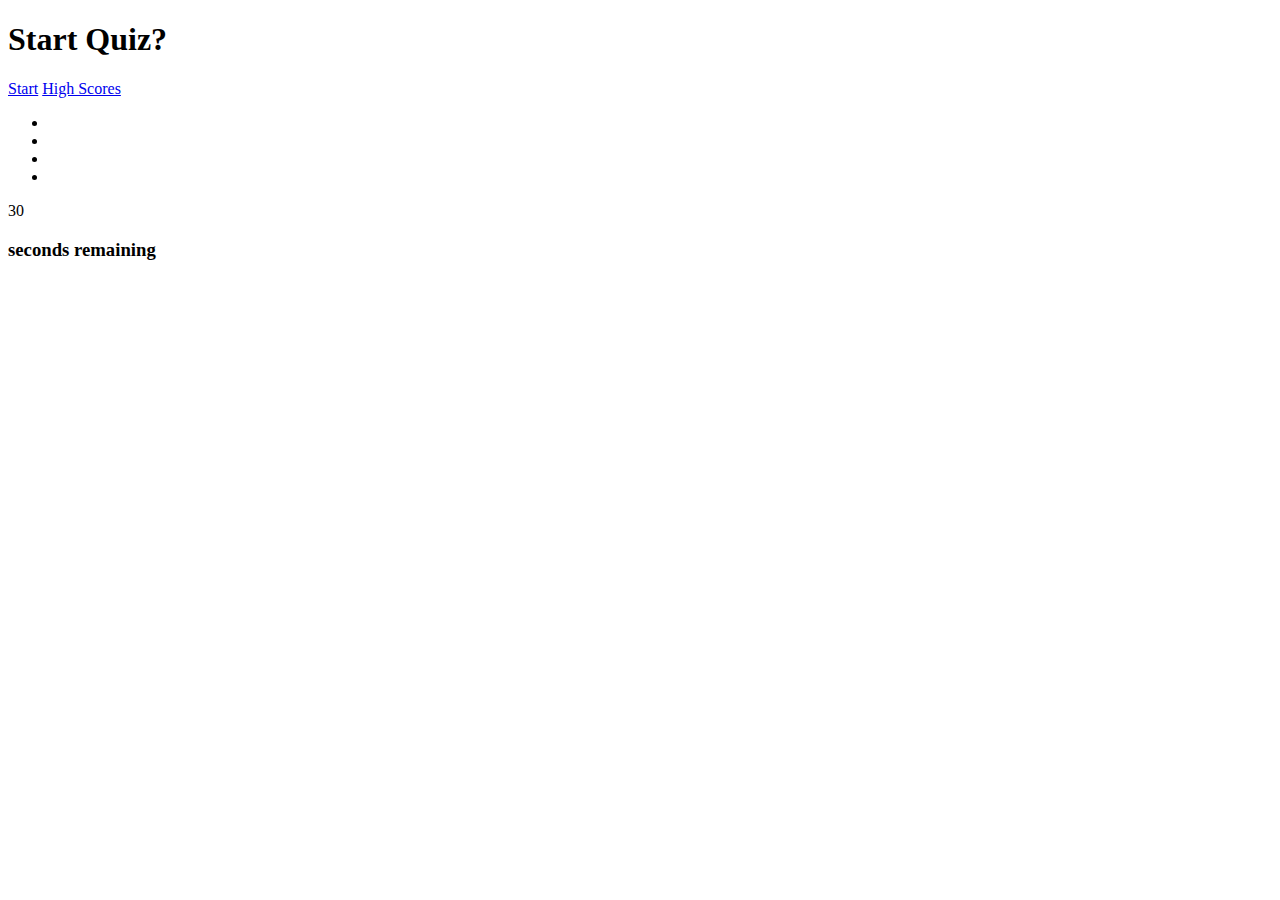
==== index.html @ cb6c58a5 "styled buttons" ====
<!DOCTYPE html>
<html>

<head>
    <title>Coding Quiz</title>
    <meta charset="UTF-8" />
    <meta name="viewport" content="width=device-width, initial-scale=1" />
    <link rel="stylesheet" href="./assets/style.css" />
</head>

<body>
    <header>
        <div class="container">
            <div id="start-quiz" class="flex-column flex center">
                <h1>Start Quiz?</h1>
                <a href="/quiz.html" class="btn">Start</a>
                <a href="/highscores.html" id="highscores-btn"
                class="btn">High Scores</a>
            </div>
        </div>
    </header>

    <main>
        <section>
            <div id="title"></div>
            <ul>
                <li class="choices"></li>
                <li class="choices"></li>
                <li class="choices"></li>
                <li class="choices"></li>
            </ul>

            <div class="card timer">
                <div class="timer-text">
                    <div class="large-font timer-count">30</div>
                    <h3>seconds remaining</h3>
                </div>

            </div>
            </div>
        </section>
    </main>
    <script src="./assets/script.js"></script>
</body>

</html>
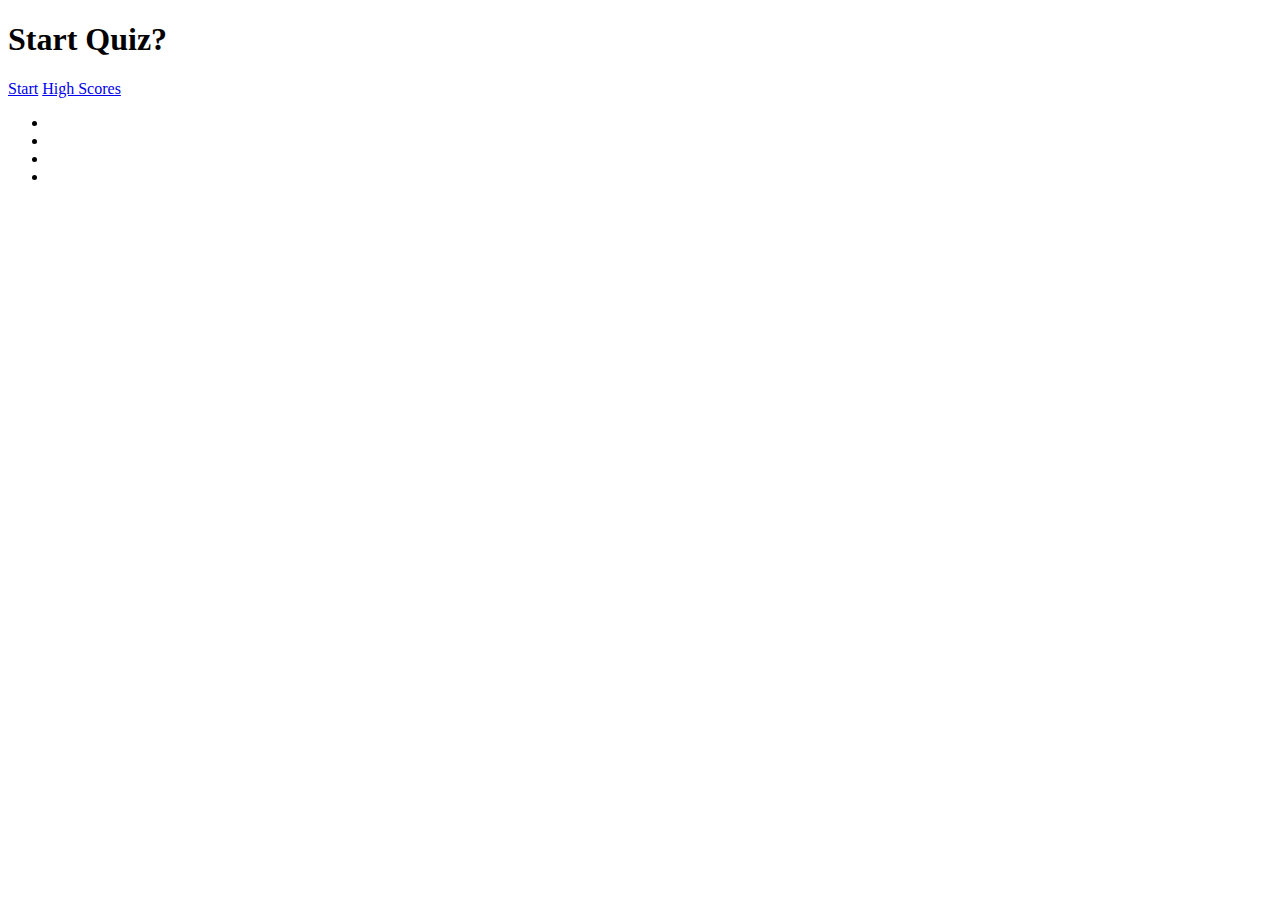
==== commit 36126dc4: "created fucntion for questions and grabbing new ones, began event listener for selected choices" ====
--- a/index.html
+++ b/index.html
@@ -14,8 +14,7 @@
             <div id="start-quiz" class="flex-column flex center">
                 <h1>Start Quiz?</h1>
                 <a href="/quiz.html" class="btn">Start</a>
-                <a href="/highscores.html" id="highscores-btn"
-                class="btn">High Scores</a>
+                <a href="/highscores.html" id="highscores-btn" class="btn">High Scores</a>
             </div>
         </div>
     </header>
@@ -30,13 +29,6 @@
                 <li class="choices"></li>
             </ul>
 
-            <div class="card timer">
-                <div class="timer-text">
-                    <div class="large-font timer-count">30</div>
-                    <h3>seconds remaining</h3>
-                </div>
-
-            </div>
             </div>
         </section>
     </main>
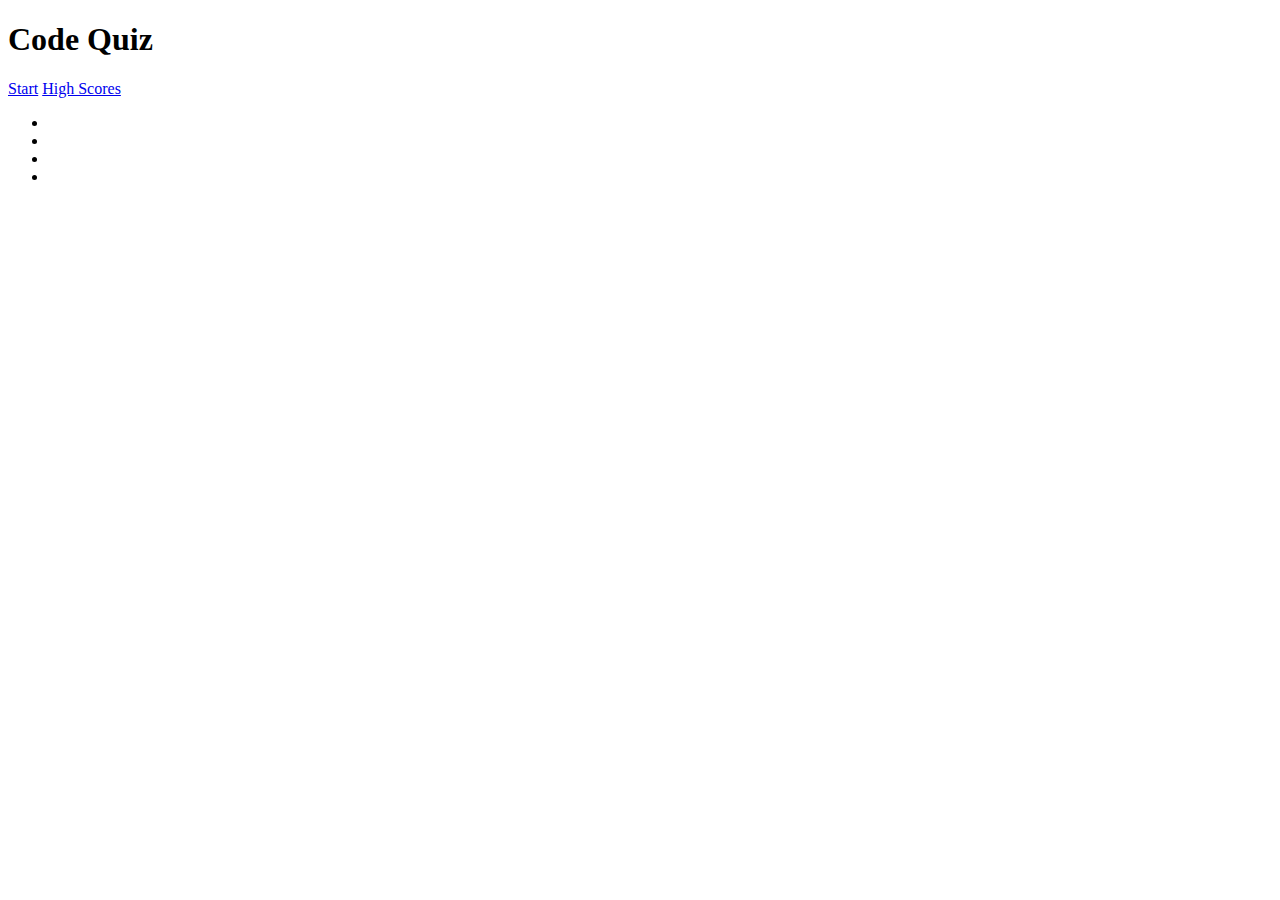
==== commit c0ad5459: "created score tracker function, highscores.html, highscore.css and began code" ====
--- a/index.html
+++ b/index.html
@@ -12,7 +12,7 @@
     <header>
         <div class="container">
             <div id="start-quiz" class="flex-column flex center">
-                <h1>Start Quiz?</h1>
+                <h1>Code Quiz</h1>
                 <a href="/quiz.html" class="btn">Start</a>
                 <a href="/highscores.html" id="highscores-btn" class="btn">High Scores</a>
             </div>
@@ -32,7 +32,7 @@
             </div>
         </section>
     </main>
-    <script src="./assets/script.js"></script>
+    <!-- <script src="./assets/quiz.js"></script> -->
 </body>
 
 </html>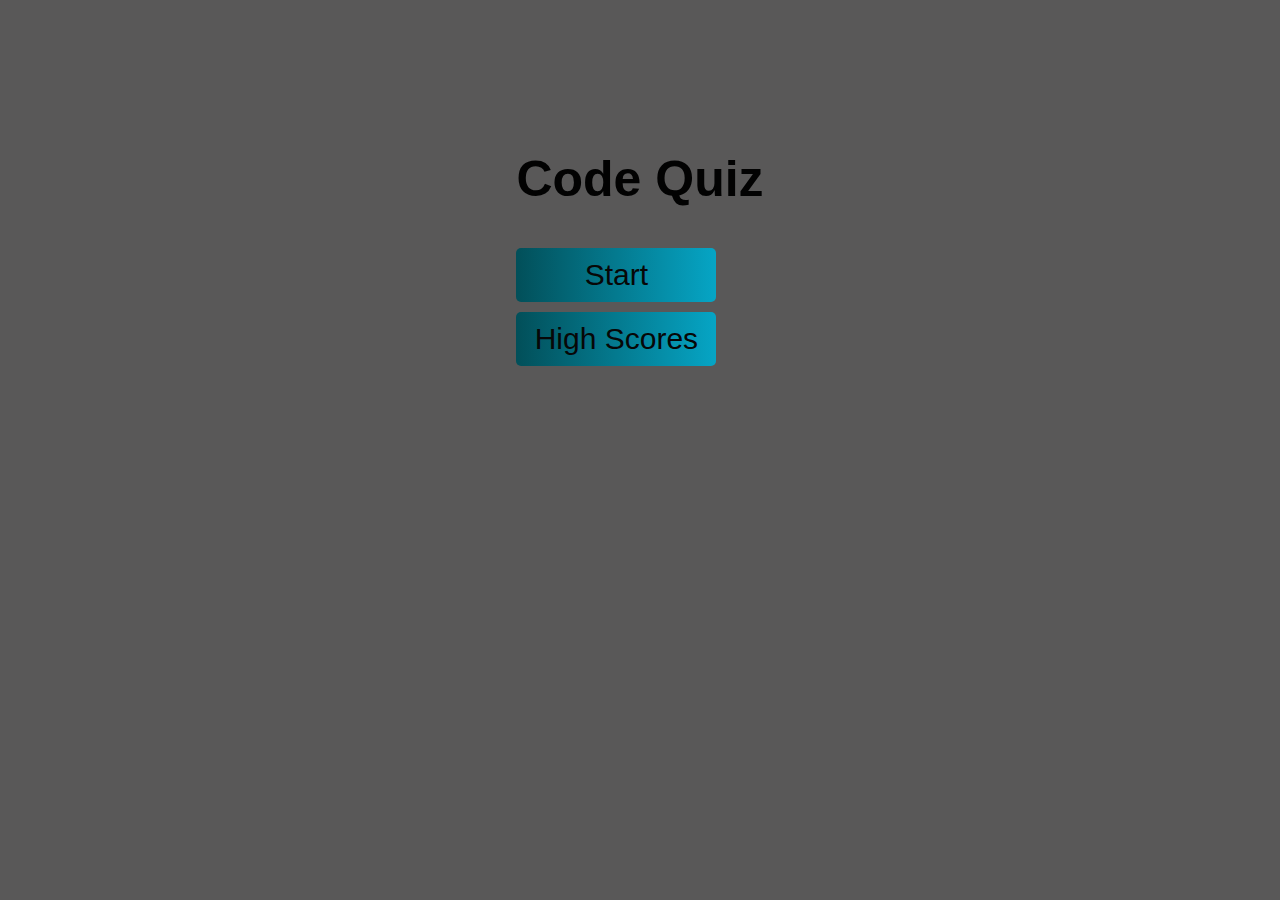
==== commit 37eff8bd: "properly linked css" ====
--- a/index.html
+++ b/index.html
@@ -5,7 +5,7 @@
     <title>Coding Quiz</title>
     <meta charset="UTF-8" />
     <meta name="viewport" content="width=device-width, initial-scale=1" />
-    <link rel="stylesheet" href="./assets/style.css" />
+    <link rel="stylesheet" href="./Assets/css/style.css" />
 </head>
 
 <body>
@@ -32,7 +32,7 @@
             </div>
         </section>
     </main>
-    <!-- <script src="./assets/quiz.js"></script> -->
+    <script src="./Assets/js/quiz.js"></script>
 </body>
 
 </html>--- a/Assets/css/style.css
+++ b/Assets/css/style.css
@@ -0,0 +1,74 @@
+:root {
+    background-color:rgb(89, 88, 88)
+}
+
+* {
+    box-sizing: border-box;
+    margin: 0;
+    padding: 0;
+    font-size: 65;
+    font-family:'Franklin Gothic Medium', 'Arial Narrow', Arial, sans-serif;
+}
+
+h1{
+    font-size: 50px;
+    color: rgb(2, 2, 2);
+    margin-bottom: 40px;
+    margin-top: 150px;
+
+}
+
+h2{
+    font-size: 30px;
+    margin-bottom: 30px;
+}
+
+.container{
+    width: 100;
+    height: 100;
+    display: flex;
+    justify-content: center;
+    align-items: center;
+    max-width: 80rem;
+    margin: 0 auto;
+
+}
+
+.flex-column{
+    display: flex;
+    flex-direction: column;
+
+}
+
+.flex-center{
+    justify-content: center;
+    align-items: center;
+}
+
+.justify-center{
+    justify-content: center;
+}
+
+.hidden{
+    display: none;
+}
+
+.btn{
+    font-size: 30px;
+    padding: 10px;
+    width: 200px;
+    text-align: center;
+    margin-bottom: 10px;
+    border-radius: 5px;
+    text-decoration: none;
+    color: rgb(7, 7, 7);
+    background: linear-gradient(90deg, rgb(2, 79, 89) 0%, rgb(6, 165, 197) 100%);
+
+}
+
+.btn:hover{
+    box-shadow: 0 5px 20px 0 rgb(5, 95, 109);
+    cursor: pointer;
+    transition: transform 150ms;
+}
+
